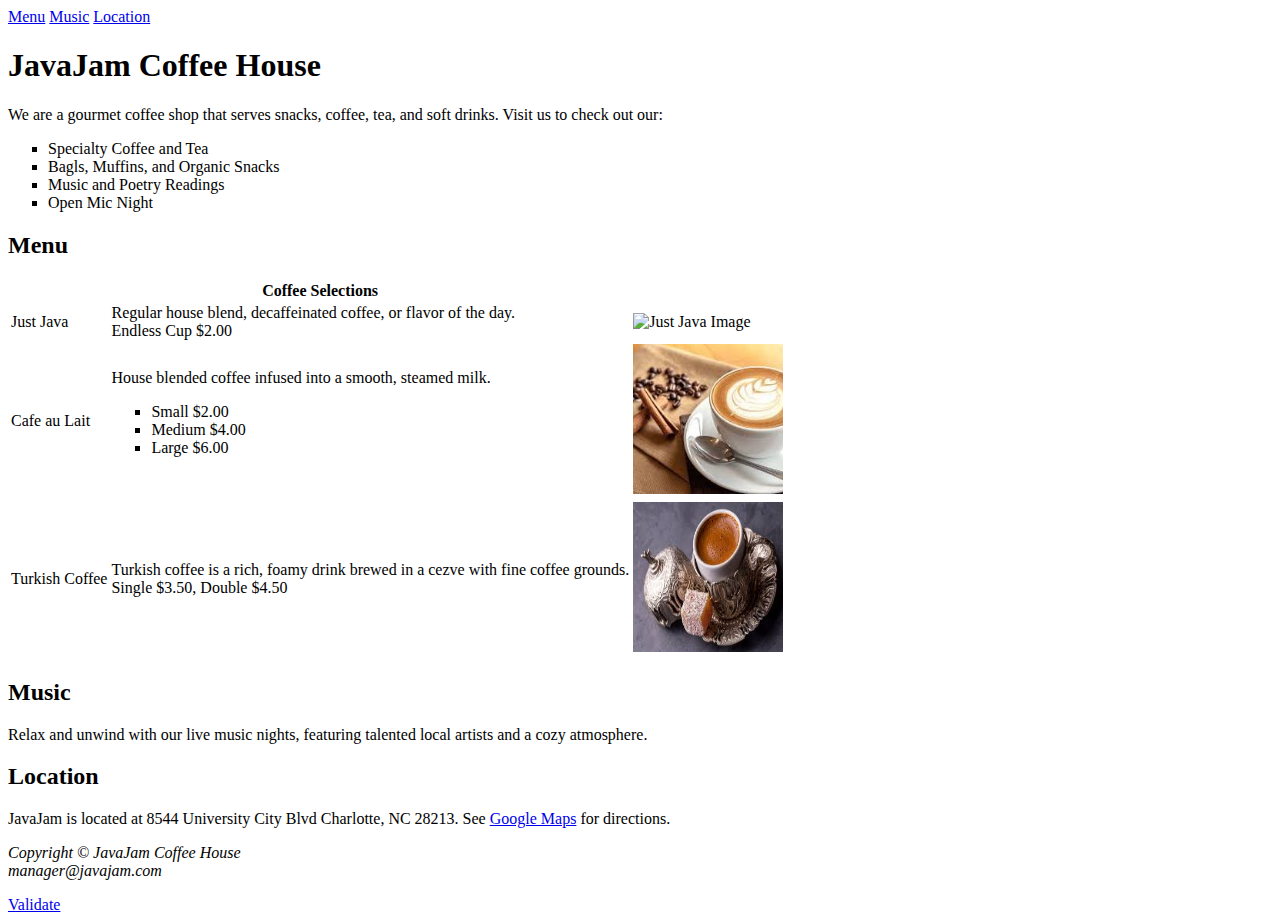
==== InClassActivity_2/Saglam_Kahan.html @ eacf0dc2 "Update and rename Saglam_Kahan_2.html to Saglam_Kahan.html" ====
<!DOCTYPE html>

<html lang="en">
<head>
    <title>Java Jam Coffee House</title>
    <meta name="description" content="CENG 311 Inclass Activity 1" />
    <meta charset= "UTF-8">
    


<body>

   
    <nav>
        <a href="#menu">Menu</a> 
        <a href="#music">Music</a> 
        <a href="#location">Location</a>
    </nav>
    
<h1>JavaJam Coffee House</h1>

<p>We are a gourmet coffee shop that serves snacks, coffee, tea, and soft drinks. Visit us to check out our:</p>
<ul style="list-style-type: square;">
        <li>Specialty Coffee and Tea</li>
        <li>Bagls, Muffins, and Organic Snacks</li>
        <li>Music and Poetry Readings</li>
        <li>Open Mic Night</li>
    </ul>


<h2 id="menu">Menu</h2>

<table>
    <tr>
	<th colspan="2">Coffee Selections</th>
    </tr>
    <tr>
        <td>Just Java</td>
        <td>Regular house blend, decaffeinated coffee, or flavor of the day.<br>
            Endless Cup $2.00</td>
            <td>
                <img src="https://encrypted-tbn0.gstatic.com/images?q=tbn:ANd9GcROCANS9AgSANTnn7y953vNTwYQsAqBcKNOmA&s" width = 150 height=150 alt="Just Java Image">

            </td>
    </tr>
    <tr>
        <td>Cafe au Lait</td>
        <td>House blended coffee infused into a smooth, steamed milk.<br>
            <ul style="list-style-type: square;">
                <li>Small $2.00</li>
                <li>Medium $4.00</li>
                <li>Large $6.00</li>
            </ul>
        </td>
        <td>
            <img src="[data-uri]" width = 150 height=150  alt="Just Java Image">

        </td>
    </tr>
    
    <tr>

        <td>Turkish Coffee</td>
        <td>Turkish coffee is a rich, foamy drink brewed in a cezve with fine coffee grounds.<br>
            Single $3.50, Double $4.50</td>
            <td>
                            <img src="[data-uri]" width = 150 height=150 alt="Just Java Image">

            </td>
    </tr>
    
</table>

<h2 id="music">Music</h2>
<p>Relax and unwind with our live music nights, featuring talented local artists and a cozy atmosphere.</p>

<h2 id="location">Location</h2>

<p>JavaJam is located at 8544 University City Blvd
Charlotte, NC 28213. See <a href="http://maps.google.com">Google Maps</a> for directions.</p>


<p><em>Copyright &copy; JavaJam Coffee House<br>
    manager@javajam.com</em></p>

<a href="http://validator.w3.org/check?uri=referer">Validate</a> 


</body>
</html>
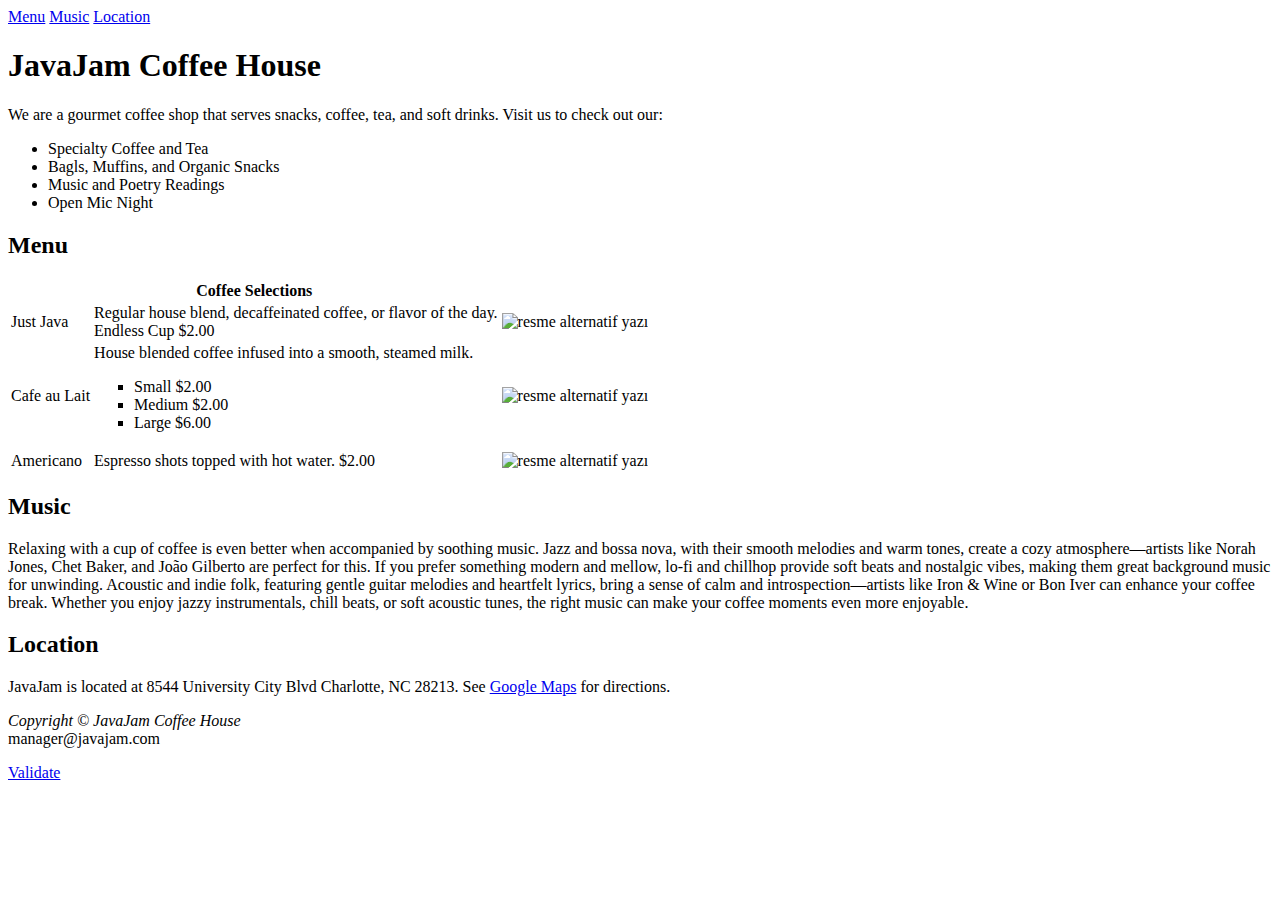
==== commit 6b419e27: "Add files via upload" ====
--- a/InClassActivity_2/Saglam_Kahan.html
+++ b/InClassActivity_2/Saglam_Kahan.html
@@ -1,26 +1,24 @@
 <!DOCTYPE html>
 
 <html lang="en">
+
 <head>
     <title>Java Jam Coffee House</title>
+    <meta charset="UTF-8">
     <meta name="description" content="CENG 311 Inclass Activity 1" />
-    <meta charset= "UTF-8">
-    
 
 
 <body>
-
-   
     <nav>
-        <a href="#menu">Menu</a> 
-        <a href="#music">Music</a> 
+        <a href="#menu">Menu</a>
+        <a href="#music">Music</a>
         <a href="#location">Location</a>
     </nav>
-    
-<h1>JavaJam Coffee House</h1>
 
-<p>We are a gourmet coffee shop that serves snacks, coffee, tea, and soft drinks. Visit us to check out our:</p>
-<ul style="list-style-type: square;">
+    <h1>JavaJam Coffee House</h1>
+
+    <p>We are a gourmet coffee shop that serves snacks, coffee, tea, and soft drinks. Visit us to check out our:</p>
+    <ul>
         <li>Specialty Coffee and Tea</li>
         <li>Bagls, Muffins, and Organic Snacks</li>
         <li>Music and Poetry Readings</li>
@@ -28,63 +26,75 @@
     </ul>
 
 
-<h2 id="menu">Menu</h2>
+    <h2 id="menu">Menu</h2>
 
-<table>
-    <tr>
-	<th colspan="2">Coffee Selections</th>
-    </tr>
-    <tr>
-        <td>Just Java</td>
-        <td>Regular house blend, decaffeinated coffee, or flavor of the day.<br>
-            Endless Cup $2.00</td>
+    <table>
+        <tr>
+            <th colspan="2">Coffee Selections</th>
+        </tr>
+        <tr>
+            <td>Just Java</td>
+            <td>Regular house blend, decaffeinated coffee, or flavor of the day.<br>
+                Endless Cup $2.00</td>
             <td>
-                <img src="https://encrypted-tbn0.gstatic.com/images?q=tbn:ANd9GcROCANS9AgSANTnn7y953vNTwYQsAqBcKNOmA&s" width = 150 height=150 alt="Just Java Image">
+                <img src="https://encrypted-tbn0.gstatic.com/images?q=tbn:ANd9GcQl9726RdXyPWLD-t6rG4hrfV4PR9jf7X0vug&s"
+                    width="300" alt="resme alternatif yazı">
+            </td>
+        </tr>
+
+        <tr>
+            <td>Cafe au Lait</td>
+            <td>House blended coffee infused into a smooth, steamed milk.
+                <ul style="list-style-type:square;">
+                    <li>Small $2.00</li>
+                    <li>Medium $2.00</li>
+                    <li>Large $6.00</li>
+                </ul>
+            </td>
+            <td>
+                <img src="https://upload.wikimedia.org/wikipedia/commons/9/9c/Caf%C3%A9_au_lait.jpg" width="300"
+                    alt="resme alternatif yazı">
+            </td>
+
+        </tr>
+        <tr>
+            <td>Americano</td>
+            <td>Espresso shots topped with hot water.
+                $2.00</td>
+            <td>
+                <img src="https://www.tchibo.com.tr/newmedia/page/img/5e54147ebb0dc076/image_match.jpg" width="300"
+                    alt="resme alternatif yazı">
 
             </td>
-    </tr>
-    <tr>
-        <td>Cafe au Lait</td>
-        <td>House blended coffee infused into a smooth, steamed milk.<br>
-            <ul style="list-style-type: square;">
-                <li>Small $2.00</li>
-                <li>Medium $4.00</li>
-                <li>Large $6.00</li>
-            </ul>
-        </td>
-        <td>
-            <img src="[data-uri]" width = 150 height=150  alt="Just Java Image">
 
-        </td>
-    </tr>
-    
-    <tr>
+        </tr>
+    </table>
 
-        <td>Turkish Coffee</td>
-        <td>Turkish coffee is a rich, foamy drink brewed in a cezve with fine coffee grounds.<br>
-            Single $3.50, Double $4.50</td>
-            <td>
-                            <img src="[data-uri]" width = 150 height=150 alt="Just Java Image">
-
-            </td>
-    </tr>
-    
-</table>
-
-<h2 id="music">Music</h2>
-<p>Relax and unwind with our live music nights, featuring talented local artists and a cozy atmosphere.</p>
-
-<h2 id="location">Location</h2>
-
-<p>JavaJam is located at 8544 University City Blvd
-Charlotte, NC 28213. See <a href="http://maps.google.com">Google Maps</a> for directions.</p>
+    <h2 id="music">Music</h2>
+    <p>
+        Relaxing with a cup of coffee is even better when accompanied by soothing music.
+        Jazz and bossa nova, with their smooth melodies and warm tones, create a cozy 
+        atmosphere—artists like Norah Jones, Chet Baker, and João Gilberto are perfect
+        for this. If you prefer something modern and mellow, lo-fi and chillhop provide
+        soft beats and nostalgic vibes, making them great background music for unwinding. 
+        Acoustic and indie folk, featuring gentle guitar melodies and heartfelt lyrics, 
+        bring a sense of calm and introspection—artists like Iron & Wine or Bon Iver can 
+        enhance your coffee break. Whether you enjoy jazzy instrumentals, chill beats, or 
+        soft acoustic tunes, the right music can make your coffee moments even more enjoyable.
+    </p>
 
 
-<p><em>Copyright &copy; JavaJam Coffee House<br>
-    manager@javajam.com</em></p>
+    <h2 id="location">Location</h2>
 
-<a href="http://validator.w3.org/check?uri=referer">Validate</a> 
+    <p>JavaJam is located at 8544 University City Blvd
+        Charlotte, NC 28213. See <a href="http://maps.google.com">Google Maps</a> for directions.</p>
+
+    <p><em>Copyright &copy; JavaJam Coffee House</em><br>
+        manager@javajam.com</p>
+
+    <a href="http://validator.w3.org/check?uri=referer">Validate</a>
 
 
 </body>
-</html>
+
+</html>